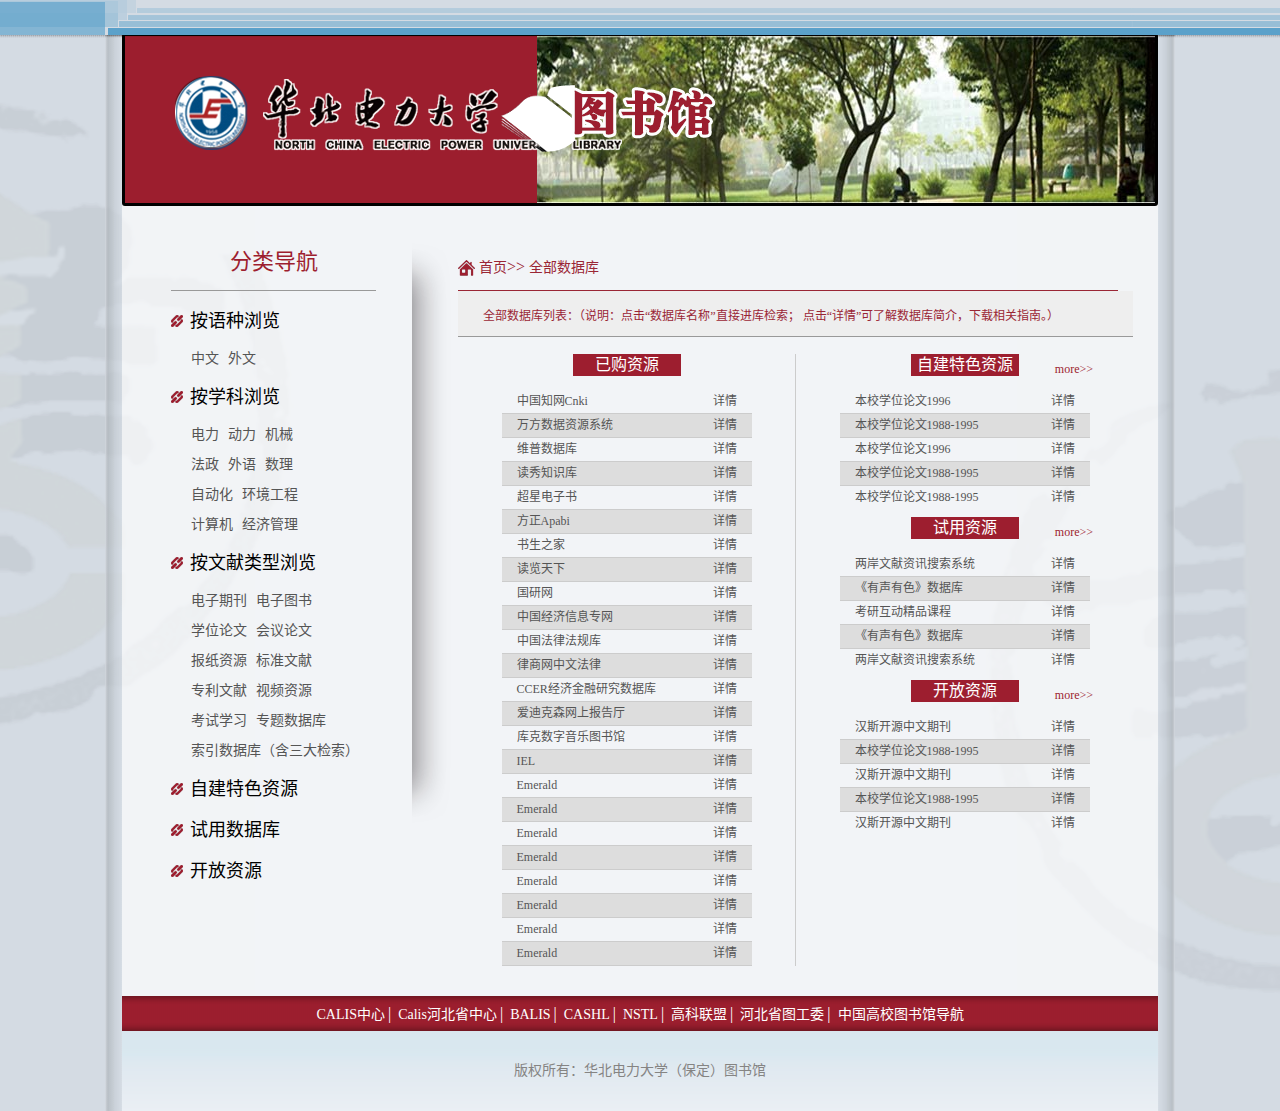
==== database.html @ 3d2f9991 "增加了newslist页面并修改了js中addClass函数的bug" ====
<!DOCTYPE html>
<html lang="zh-CN">

<head>
    <meta charset="UTF-8">
    <title>华北电力大学图书馆</title>
    <link rel="stylesheet" href="css/reset.css">
    <link rel="stylesheet" href="css/styles.css">
    <script src="js/myscript.js"></script>
</head>

<body>
    <div class="top-nav">
        <div class="top-nav-left"></div>
        <div class="top-nav-right"></div>
        <div class="top-nav-center"></div>
    </div>

    <div class="container">
        <div class="container-background">
            <div class="container-left"></div>
            <div class="container-right"></div>
        </div>
        <div class="container-body">
            <div class="header">
                <a href="javascript:void(0);">
                    <img src="img/logo.png" alt="华北电力大学图书馆">
                </a>
                <ul class="pic-tab">
                    <li style="opacity: 1;filter:alpha(opacity:100);">
                        <img src="img/1.jpg" alt="1">
                    </li>
                    <li>
                        <img src="img/2.jpg" alt="2">
                    </li>
                    <li>
                        <img src="img/3.jpg" alt="3">
                    </li>
                </ul>
            </div>
            <div class="content">
                <div class="content-sidebar">
                    <h1>分类导航</h1>
                    <ul class="first-class">
                        <li>
                            <h2><a href="javascript:void(0);">按语种浏览</a>
                            </h2>
                            <ul class="second-class">
                                <li><a href="javascript:void(0);">中文</a>
                                </li>
                                <li><a href="javascript:void(0);">外文</a>
                                </li>
                            </ul>
                        </li>
                        <li>
                            <h2><a href="javascript:void(0);">按学科浏览</a>
                            </h2>
                            <ul class="second-class">
                                <li><a href="javascript:void(0);">电力</a>
                                </li>
                                <li><a href="javascript:void(0);">动力</a>
                                </li>
                                <li><a href="javascript:void(0);">机械</a>
                                </li>
                                <br>
                                <li><a href="javascript:void(0);">法政</a>
                                </li>
                                <li><a href="javascript:void(0);">外语</a>
                                </li>
                                <li><a href="javascript:void(0);">数理</a>
                                </li>
                                <br>
                                <li><a href="javascript:void(0);">自动化</a>
                                </li>
                                <li><a href="javascript:void(0);">环境工程</a>
                                </li>
                                <br>
                                <li><a href="javascript:void(0);">计算机</a>
                                </li>
                                <li><a href="javascript:void(0);">经济管理</a>
                                </li>
                            </ul>
                        </li>
                        <li>
                            <h2><a href="javascript:void(0);">按文献类型浏览</a>
                            </h2>
                            <ul class="second-class">
                                <li><a href="javascript:void(0);">电子期刊</a>
                                </li>
                                <li><a href="javascript:void(0);">电子图书</a>
                                </li>
                                <li><a href="javascript:void(0);">学位论文</a>
                                </li>
                                <li><a href="javascript:void(0);">会议论文</a>
                                </li>
                                <li><a href="javascript:void(0);">报纸资源</a>
                                </li>
                                <li><a href="javascript:void(0);">标准文献</a>
                                </li>
                                <li><a href="javascript:void(0);">专利文献</a>
                                </li>
                                <li><a href="javascript:void(0);">视频资源</a>
                                </li>
                                <li><a href="javascript:void(0);">考试学习</a>
                                </li>
                                <li><a href="javascript:void(0);">专题数据库</a>
                                </li>
                                <li><a href="javascript:void(0);">索引数据库（含三大检索）</a>
                                </li>
                            </ul>
                        </li>
                        <li>
                            <h2><a href="javascript:void(0);">自建特色资源</a>
                            </h2>
                        </li>
                        <li>
                            <h2><a href="javascript:void(0);">试用数据库</a>
                            </h2>
                        </li>
                        <li>
                            <h2><a href="javascript:void(0);">开放资源</a>
                            </h2>
                        </li>
                    </ul>
                </div>
                <div class="content-shadow"></div>
                <div class="content-body">
                    <ul class="second-links">
                        <li>
                            <img src="img/home.png" alt="home">
                        </li>
                        <li><a href="javascript:void(0);">首页</a>
                        </li>>>
                        <li><a href="javascript:void(0);">全部数据库</a>
                        </li>
                    </ul>
                    <div class="info">
                        <p>全部数据库列表：（说明：点击“数据库名称”直接进库检索； 点击“详情”可了解数据库简介，下载相关指南。）</p>
                    </div>
                    <div class="database">
                        <div class="database-left">
                            <h1>已购资源</h1>
                            <ul>
                                <li>
                                    <a href="javascript:void(0);" target="_blank">
                                       中国知网Cnki</a>
                                    <a href="javascript:void(0);" target="_blank">
                                        <span>详情</span>
                                    </a>
                                </li>
                                <li>
                                    <a href="javascript:void(0);" target="_blank">
                                        万方数据资源系统</a>
                                    <a href="javascript:void(0);" target="_blank">
                                        <span>详情</span>
                                    </a>
                                </li>
                                <li>
                                    <a href="javascript:void(0);" target="_blank">
                                        维普数据库</a>
                                    <a href="javascript:void(0);" target="_blank">
                                        <span>详情</span>
                                    </a>
                                </li>
                                <li>
                                    <a href="javascript:void(0);" target="_blank">
                                        读秀知识库</a>
                                    <a href="javascript:void(0);" target="_blank">
                                        <span>详情</span>
                                    </a>
                                </li>
                                <li>
                                    <a href="javascript:void(0);" target="_blank">
                                        超星电子书</a>
                                    <a href="javascript:void(0);" target="_blank">
                                        <span>详情</span>
                                    </a>
                                </li>
                                <li>
                                    <a href="javascript:void(0);" target="_blank">
                                        方正Apabi</a>
                                    <a href="javascript:void(0);" target="_blank">
                                        <span>详情</span>
                                    </a>
                                </li>
                                <li>
                                    <a href="javascript:void(0);" target="_blank">
                                        书生之家</a>
                                    <a href="javascript:void(0);" target="_blank">
                                        <span>详情</span>
                                    </a>
                                </li>
                                <li>
                                    <a href="javascript:void(0);" target="_blank">
                                        读览天下</a>
                                    <a href="javascript:void(0);" target="_blank">
                                        <span>详情</span>
                                    </a>
                                </li>
                                <li>
                                    <a href="javascript:void(0);" target="_blank">
                                        国研网</a>
                                    <a href="javascript:void(0);" target="_blank">
                                        <span>详情</span>
                                    </a>
                                </li>
                                <li>
                                    <a href="javascript:void(0);" target="_blank">
                                        中国经济信息专网</a>
                                    <a href="javascript:void(0);" target="_blank">
                                        <span>详情</span>
                                    </a>
                                </li>
                                <li>
                                    <a href="javascript:void(0);" target="_blank">
                                        中国法律法规库</a>
                                    <a href="javascript:void(0);" target="_blank">
                                        <span>详情</span>
                                    </a>
                                </li>
                                <li>
                                    <a href="javascript:void(0);" target="_blank">
                                        律商网中文法律</a>
                                    <a href="javascript:void(0);" target="_blank">
                                        <span>详情</span>
                                    </a>
                                </li>
                                <li>
                                    <a href="javascript:void(0);" target="_blank">
                                        CCER经济金融研究数据库</a>
                                    <a href="javascript:void(0);" target="_blank">
                                        <span>详情</span>
                                    </a>
                                </li>
                                <li>
                                    <a href="javascript:void(0);" target="_blank">
                                        爱迪克森网上报告厅</a>
                                    <a href="javascript:void(0);" target="_blank">
                                        <span>详情</span>
                                    </a>
                                </li>
                                <li>
                                    <a href="javascript:void(0);" target="_blank">
                                        库克数字音乐图书馆</a>
                                    <a href="javascript:void(0);" target="_blank">
                                        <span>详情</span>
                                    </a>
                                </li>
                                <li>
                                    <a href="javascript:void(0);" target="_blank">
                                        IEL</a>
                                    <a href="javascript:void(0);" target="_blank">
                                        <span>详情</span>
                                    </a>
                                </li>
                                <li>
                                    <a href="javascript:void(0);" target="_blank">
                                        Emerald</a>
                                    <a href="javascript:void(0);" target="_blank">
                                        <span>详情</span>
                                    </a>
                                </li>
                                <li>
                                    <a href="javascript:void(0);" target="_blank">
                                       Emerald</a>
                                    <a href="javascript:void(0);" target="_blank">
                                        <span>详情</span>
                                    </a>
                                </li>
                                <li>
                                    <a href="javascript:void(0);" target="_blank">
                                        Emerald</a>
                                    <a href="javascript:void(0);" target="_blank">
                                        <span>详情</span>
                                    </a>
                                </li>
                                <li>
                                    <a href="javascript:void(0);" target="_blank">
                                        Emerald</a>
                                    <a href="javascript:void(0);" target="_blank">
                                        <span>详情</span>
                                    </a>
                                </li>
                                <li>
                                    <a href="javascript:void(0);" target="_blank">
                                        Emerald</a>
                                    <a href="javascript:void(0);" target="_blank">
                                        <span>详情</span>
                                    </a>
                                </li>
                                <li>
                                    <a href="javascript:void(0);" target="_blank">
                                        Emerald</a>
                                    <a href="javascript:void(0);" target="_blank">
                                        <span>详情</span>
                                    </a>
                                </li>
                                <li>
                                    <a href="javascript:void(0);" target="_blank">
                                        Emerald</a>
                                    <a href="javascript:void(0);" target="_blank">
                                        <span>详情</span>
                                    </a>
                                </li>
                                <li>
                                    <a href="javascript:void(0);" target="_blank">
                                        Emerald</a>
                                    <a href="javascript:void(0);" target="_blank">
                                        <span>详情</span>
                                    </a>
                                </li>
                            </ul>
                        </div>
                        <div class="database-right">
                            <div class="database-right-first">
                                <h1>自建特色资源</h1>
                                <a class="database-right-more" href="javascript:void(0);" target="_blank">more>></a>
                                <ul>
                                    <li>
                                        <a href="javascript:void(0);" target="_blank">
                                            本校学位论文1996</a>
                                        <a href="javascript:void(0);" target="_blank">
                                            <span>详情</span>
                                        </a>
                                    </li>
                                    <li>
                                        <a href="javascript:void(0);" target="_blank">
                                            本校学位论文1988-1995</a>
                                        <a href="javascript:void(0);" target="_blank">
                                            <span>详情</span>
                                        </a>
                                    </li>
                                    <li>
                                        <a href="javascript:void(0);" target="_blank">
                                            本校学位论文1996</a>
                                        <a href="javascript:void(0);" target="_blank">
                                            <span>详情</span>
                                        </a>
                                    </li>
                                    <li>
                                        <a href="javascript:void(0);" target="_blank">
                                            本校学位论文1988-1995</a>
                                        <a href="javascript:void(0);" target="_blank">
                                            <span>详情</span>
                                        </a>
                                    </li>
                                    <li>
                                        <a href="javascript:void(0);" target="_blank">
                                            本校学位论文1988-1995</a>
                                        <a href="javascript:void(0);" target="_blank">
                                            <span>详情</span>
                                        </a>
                                    </li>
                                </ul>
                            </div>
                            <div class="database-right-first">
                                <h1>试用资源</h1>
                                <a class="database-right-more" href="javascript:void(0);" target="_blank">more>></a>
                                <ul>
                                    <li>
                                        <a href="javascript:void(0);javascript:void(0);" target="_blank">
                                            两岸文献资讯搜索系统</a>
                                        <a href="javascript:void(0);" target="_blank">
                                            <span>详情</span>
                                        </a>
                                    </li>
                                    <li>
                                        <a href="javascript:void(0);" target="_blank">
                                           《有声有色》数据库</a>
                                        <a href="javascript:void(0);" target="_blank">
                                            <span>详情</span>
                                        </a>
                                    </li>
                                    <li>
                                        <a href="javascript:void(0);" target="_blank">
                                            考研互动精品课程</a>
                                        <a href="javascript:void(0);" target="_blank">
                                            <span>详情</span>
                                        </a>
                                    </li>
                                    <li>
                                        <a href="javascript:void(0);" target="_blank">
                                            《有声有色》数据库</a>
                                        <a href="javascript:void(0);" target="_blank">
                                            <span>详情</span>
                                        </a>
                                    </li>
                                    <li>
                                        <a href="javascript:void(0);" target="_blank">
                                            两岸文献资讯搜索系统</a>
                                        <a href="javascript:void(0);" target="_blank">
                                            <span>详情</span>
                                        </a>
                                    </li>
                                </ul>
                            </div>
                            <div class="database-right-first">
                                <h1>开放资源</h1>
                                <a class="database-right-more" href="javascript:void(0);" target="_blank">more>></a>
                                <ul>
                                    <li>
                                        <a href="javascript:void(0);javascript:void(0);" target="_blank">
                                            汉斯开源中文期刊</a>
                                        <a href="javascript:void(0);" target="_blank">
                                            <span>详情</span>
                                        </a>
                                    </li>
                                    <li>
                                        <a href="javascript:void(0);" target="_blank">
                                        本校学位论文1988-1995</a>
                                        <a href="javascript:void(0);" target="_blank">
                                            <span>详情</span>
                                        </a>
                                    </li>
                                    <li>
                                        <a href="javascript:void(0);" target="_blank">
                                            汉斯开源中文期刊</a>
                                        <a href="javascript:void(0);" target="_blank">
                                            <span>详情</span>
                                        </a>
                                    </li>
                                    <li>
                                        <a href="javascript:void(0);" target="_blank">
                                           本校学位论文1988-1995</a>
                                        <a href="javascript:void(0);" target="_blank">
                                            <span>详情</span>
                                        </a>
                                    </li>
                                    <li>
                                        <a href="javascript:void(0);" target="_blank">
                                            汉斯开源中文期刊</a>
                                        <a href="javascript:void(0);" target="_blank">
                                            <span>详情</span>
                                        </a>
                                    </li>
                                </ul>
                            </div>
                        </div>
                    </div>
                </div>
                <div class="clearfix"></div>
            </div>
            <div class="bottom-links">
                <ul>
                    <li><a href="http://www.calis.edu.cn/educhina/pages/portal.jsp" target="_blank">CALIS中心</a>
                    </li>|
                    <li><a href="http://www.hb.calis.edu.cn:8090/" target="_blank">Calis河北省中心</a>
                    </li>|
                    <li><a href="http://202.112.118.46/ywcdwz/index.html" target="_blank">BALIS</a>
                    </li>|
                    <li><a href="http://www.cashl.edu.cn/cashlportal/" target="_blank">CASHL</a>
                    </li>|
                    <li><a href="http://www.nstl.gov.cn/" target="_blank">NSTL</a>
                    </li>|
                    <li><a href="http://www.bjtech.superlib.net" target="_blank">高科联盟</a>
                    </li>|
                    <li><a href="http://tgw.hbu.edu.cn/" target="_blank">河北省图工委</a>
                    </li>|
                    <li><a href="javascript:void(0);" target="_blank">中国高校图书馆导航</a>
                    </li>
                </ul>
            </div>
            <div class="footer">
                <p>版权所有：华北电力大学（保定）图书馆</p>
            </div>
        </div>
    </div>
</body>
<script type="text/javascript">
zebra();
firstClassClick();
secondClassClick();
picChange();
</script>

</html>
---- css/styles.css ----
body {
    background: #d4dbe3 url(../img/logo-book.png) 50% 100px repeat-x;
}
.top-nav {
    position: absolute;
    width: 100%;
    height: 38px;
}
.top-nav-left {
    float: left;
    width: 50%;
    height: 38px;
    background: url(../img/top-nav-left.png);
}
.top-nav-right {
    float: right;
    width: 50%;
    height: 38px;
    background: url(../img/top-nav-right.png);
}
.top-nav-center {
    position: relative;
    z-index: 1;
    width: 1070px;
    height: 38px;
    margin: 0 auto;
    background: url(../img/top-nav-center.png) no-repeat;
}
.container {
    position: relative;
    width: 1070px;
    margin: 0 auto;
    text-align: center;
}
.container-background {
    position: absolute;
    z-index: -1;
    width: 1070px;
    height: 100%;
    margin: 0 auto;
    opacity: .7;
    background: #fff;
    filter: alpha(opacity: 70);
}
.container-left {
    float: left;
    width: 17px;
    height: 100%;
    background: url(../img/container-left.jpg) repeat-y;
}
.container-right {
    float: right;
    width: 17px;
    height: 100%;
    background: url(../img/container-right.jpg) repeat-y;
}
.container-body {
    padding-top: 33px;
    width: 1036px;
    margin: 0 auto;
}
.header {
    position: relative;
    height: 167px;
    margin: 0 auto;
    border: 3px solid #000;
    border-radius: 3px;
    background: #9c1e2e;
    --moz-border-radius: 3px;
}
.header > a {
    position: absolute;
    z-index: 9999;
    top: 40px;
    left: 50px;
}
.pic-tab {
    position: relative;
    float: right;
    overflow: hidden;
    width: 618px;
    height: 167px;
}
.pic-tab li {
    position: absolute;
    overflow: hidden;
    opacity: 0;
    filter: alpha(opacity: 0);
}
.content-sidebar {
    float: left;
    width: 277px;
    margin-left: 13px;
}
.content-sidebar h1 {
    font-family: '微软雅黑';
    font-size: 22px;
    margin-top: 37px;
    color: #9d1e2f;
}
.news-class, .first-class {
    width: 205px;
    margin: 15px auto 0;
    text-align: left;
    border-top: 1px solid #999;
}
.first-class > li {
    margin-top: 15px;
}
.first-class li h2 {
    display: inline-block;
}
.first-class li h2 a {
    font-family: '黑体';
    font-size: 18px;
    padding-left: 19px;
    text-decoration: none;
    color: #000;
    background: url(../img/first-class-list.png) 0 50% no-repeat;
}
.first-class li h2 a:hover {
    text-decoration: underline;
}
.first-class-active {
    font-weight: bold;
}
.second-class {
    margin-top: 5px;
    padding-left: 20px;
}
.second-class li {
    display: inline-block;
    margin-top: 10px;
    margin-right: 5px;
}
.second-class li a {
    font-family: '宋体';
    font-size: 14px;
    text-decoration: none;
    color: #555;
}
.second-class li a:hover {
    color: #9d1e2f;
}
.content-shadow {
    float: left;
    width: 45px;
    height: 650px;
    background: url(../img/content-shadow.png);
}
.content-body {
    float: right;
    width: 700px;
    text-align: left;
    margin-bottom: 30px;
}
.second-links {
    width: 660px;
    margin-top: 50px;
    padding-bottom: 14px;
    color: #9a2635;
    border-bottom: 1px solid #9a2635;
}
.second-links li {
    display: inline-block;
}
.second-links li img {
    vertical-align: bottom;
}
.second-links li a {
    font-family: '宋体';
    font-size: 14px;
    text-decoration: none;
    color: #9a2635;
}
.second-links li a:hover {
    text-decoration: underline;
}
.info {
    width: 675px;
    height: 45px;
    margin-bottom: 17px;
    border-bottom: 1px solid #999;
    background: #eee;
}
.info p {
    font-family: '宋体';
    font-size: 12px;
    padding: 15px 25px;
    color: #9a2635;
}
.database-right, .database-left {
    float: left;
    width: 337px;
    text-align: center;
}
.database-left {
    border-right: 1px solid #ccc;
}
.database-right h1, .database-left h1 {
    font-family: '黑体';
    font-size: 16px;
    line-height: 22px;
    width: 108px;
    height: 22px;
    margin: 0 auto 14px;
    color: #fff;
    background: #9d1e2f;
}
.database-right ul, .database-left ul {
    width: 250px;
    margin: 0 auto;
}
.database-right ul li, .database-left ul li {
    padding: 0 15px;
    height: 23px;
    text-align: left;
}
.database-right ul li a, .database-left ul li a {
    line-height: 23px;
    font-family: '宋体';
    font-size: 12px;
    text-decoration: none;
    color: #555;
}
.database-right ul li a:hover, .database-left ul li a:hover {
    color: #9d1e2f;
}
.database-right ul li a span, .database-left ul li a span {
    float: right;
}
.database-right-first {
    position: relative;
    margin-bottom: 8px;
}
.database-right-more {
    font-family: '宋体';
    font-size: 12px;
    position: absolute;
    top: 8px;
    right: 40px;
    text-decoration: none;
    color: #9d1e2f;
}
.database-right-more:hover {
    text-decoration: underline;
}
.bottom-links {
    position: relative;
    background: url(../img/bottom-links.png) repeat-x;
    height: 35px;
}
.bottom-links ul {
    color: #fff
}
.bottom-links ul li {
    display: inline-block;
    line-height: 35px;
    padding: 0 3px;
}
.bottom-links ul li a {
    font-family: '宋体';
    font-size: 14px;
    color: #fff;
    text-decoration: none;
}
.bottom-links ul li a:hover {
    text-decoration: underline;
}
.footer {
    height: 80px;
    background: url(../img/footer.png) repeat-x;
}
.footer p {
    font-family: '黑体';
    font-size: 14px;
    color: #858483;
    line-height: 80px;
}
/*newsList页面*/

.news-class {
    text-align: center;
    padding-top: 20px;
}
.news-class li {
    margin: 0px auto 10px;
    width: 110px;
    height: 30px;
}
.news-class-active {
    background: #951d2d;
}
.news-class .news-class-active a {
    color: #fff;
}
.news-class .news-class-active a:hover {
    color: #fff;
}
.news-class li a {
    line-height: 30px;
    color: #000;
    text-decoration: none;
}
.news-class li a:hover {
    color: #951d2d;
}
.news-list {
    margin: 25px 0 0 50px;
    width: 540px;
}
.news-list li {
    border-bottom: 1px dashed #999;
    height: 40px;
    line-height: 40px;
}
.news-list li a {
    color: #555;
    text-decoration: none;
    font-family: '微软雅黑';
    font-size: 14px;
}
.news-list li a:hover {
    color: #951d2d;
}
.news-list li a span {
    float: right;
    font-size: 12px;
}
.pager-wrap {
    width: 640px;
}
.pager {
    margin: 25px auto 0;
    text-align: center;
}
.pager li {
    display: inline-block;
    line-height: 20px;
}
.pager .page-first a, .pager .page-last a {
    width: 45px;
}
.pager .page-prev a, .pager .page-next a {
    width: 50px;
}
.pager li a {
    text-align: center;
    display: block;
    width: 20px;
    height: 20px;
    color: #555;
    font-family: '宋体';
    font-size: 14px;
    text-decoration: none;
}
.pager li a:hover {
    color: #fff;
    background: #951d2d;
}
.pager .page-active a {
    color: #fff;
    background: #951d2d;
}
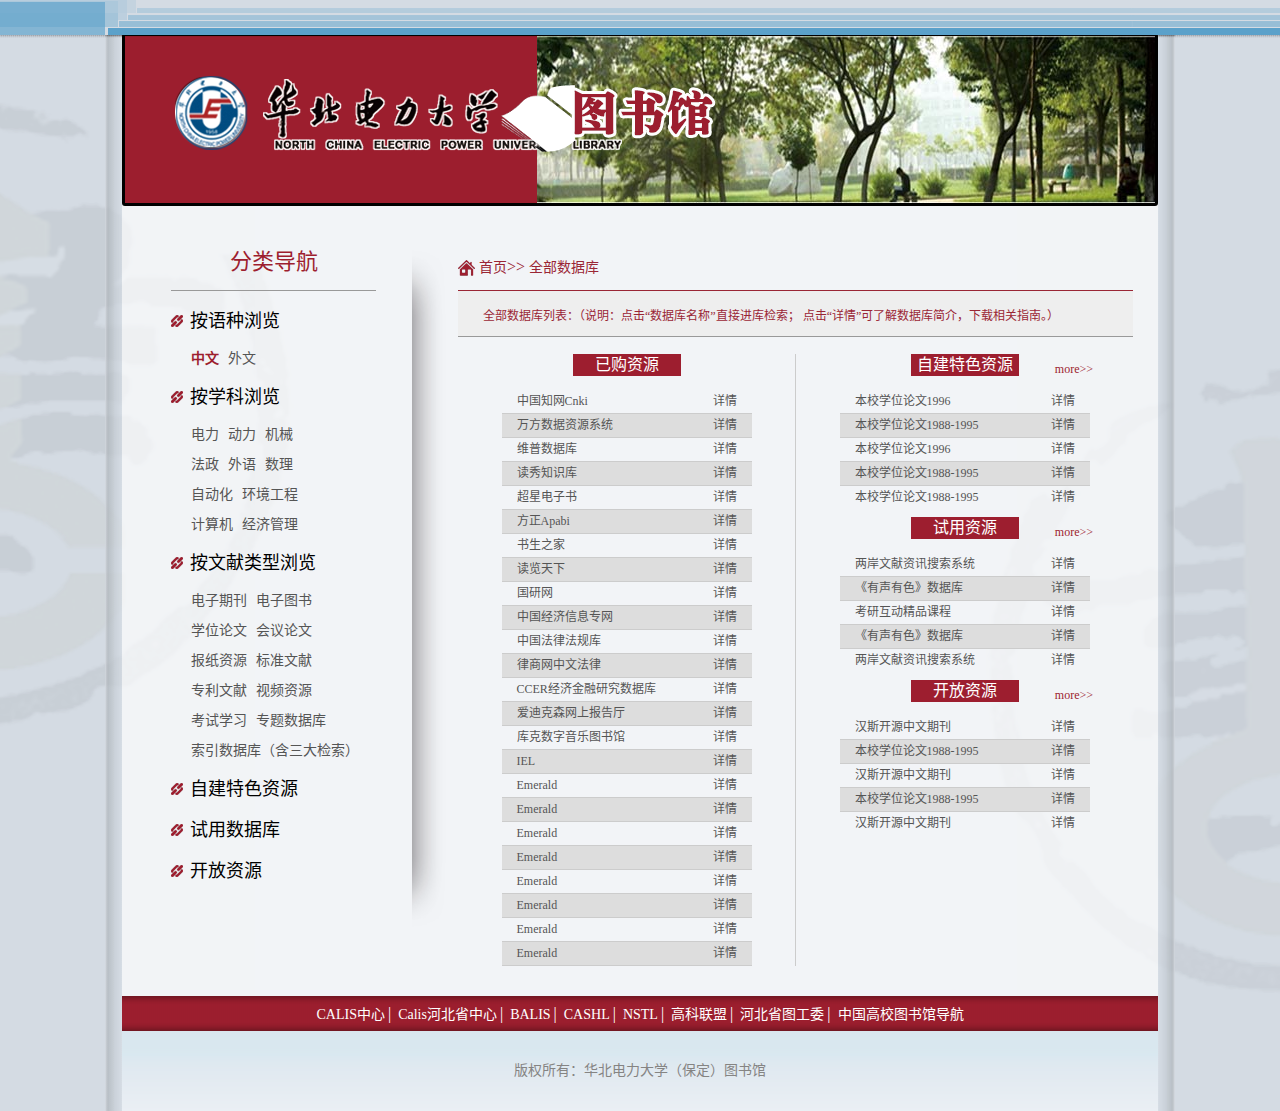
==== commit 3541f93c: "元信息添加" ====
--- a/database.html
+++ b/database.html
@@ -2,10 +2,17 @@
 <html lang="zh-CN">
 
 <head>
-    <meta charset="UTF-8">
+    <meta charset="UTF-8" />
+    <meta http-equiv="X-UA-Compatible" content="IE=edge" />
+    <meta name="keywords" content="华北电力大学,保定,图书馆" />
+    <meta name="description" content="华北电力大学（保定）图书馆" />
+    <meta name="generator" content="Sublime Text 3" />
+    <meta name="author" content="306166485@qq.com" />
+    <meta name="robots" content="index" />
+    <meta name="renderer" content="webkit" />
     <title>华北电力大学图书馆</title>
-    <link rel="stylesheet" href="css/reset.css">
-    <link rel="stylesheet" href="css/styles.css">
+    <link rel="stylesheet" href="css/reset.css" />
+    <link rel="stylesheet" href="css/styles.css" />
     <script src="js/myscript.js"></script>
 </head>
 
@@ -46,7 +53,7 @@
                             <h2><a href="javascript:void(0);">按语种浏览</a>
                             </h2>
                             <ul class="second-class">
-                                <li><a href="javascript:void(0);">中文</a>
+                                <li class="second-class-active"><a href="javascript:void(0);">中文</a>
                                 </li>
                                 <li><a href="javascript:void(0);">外文</a>
                                 </li>
@@ -123,7 +130,7 @@
                         </li>
                     </ul>
                 </div>
-                <div class="content-shadow"></div>
+                <img class="content-shadow" src="img/content-shadow.png" alt="">
                 <div class="content-body">
                     <ul class="second-links">
                         <li>
@@ -471,6 +478,7 @@
 firstClassClick();
 secondClassClick();
 picChange();
+contentShadow();
 </script>
 
 </html>
--- a/css/styles.css
+++ b/css/styles.css
@@ -55,9 +55,9 @@
     background: url(../img/container-right.jpg) repeat-y;
 }
 .container-body {
+    width: 1036px;
+    margin: 0 auto;
     padding-top: 33px;
-    width: 1036px;
-    margin: 0 auto;
 }
 .header {
     position: relative;
@@ -142,39 +142,55 @@
 .second-class li a:hover {
     color: #9d1e2f;
 }
+.second-class .second-class-active a {
+    font-weight: bold;
+    color: #9d1e2f;
+}
 .content-shadow {
     float: left;
-    width: 45px;
-    height: 650px;
-    background: url(../img/content-shadow.png);
+    width: 40px;
 }
 .content-body {
     float: right;
     width: 700px;
+    min-height: 600px;
+    margin-bottom: 30px;
     text-align: left;
-    margin-bottom: 30px;
-}
-.second-links {
-    width: 660px;
+}
+.news-second-links, .second-links {
+    width: 675px;
     margin-top: 50px;
     padding-bottom: 14px;
     color: #9a2635;
     border-bottom: 1px solid #9a2635;
 }
-.second-links li {
+.news-second-links li, .second-links li {
     display: inline-block;
 }
 .second-links li img {
     vertical-align: bottom;
 }
-.second-links li a {
+.news-second-links li a, .second-links li a {
     font-family: '宋体';
     font-size: 14px;
     text-decoration: none;
     color: #9a2635;
 }
-.second-links li a:hover {
+.news-second-links li a:hover, .second-links li a:hover {
     text-decoration: underline;
+}
+.news-second-links {
+    line-height: 40px;
+    width: 1035px;
+    height: 40px;
+    margin-top: 22px;
+    padding-bottom: 0;
+    text-align: left;
+    border: 1px solid #ddd;
+    background: url(../img/news-second-links.jpg);
+}
+.news-second-links li img {
+    vertical-align: text-bottom;
 }
 .info {
     width: 675px;
@@ -194,10 +210,15 @@
     width: 337px;
     text-align: center;
 }
+.database-list {
+    width: 600px;
+    margin-left: 37px;
+    text-align: center;
+}
 .database-left {
     border-right: 1px solid #ccc;
 }
-.database-right h1, .database-left h1 {
+.database-right h1, .database-left h1, .database-list h1 {
     font-family: '黑体';
     font-size: 16px;
     line-height: 22px;
@@ -211,22 +232,26 @@
     width: 250px;
     margin: 0 auto;
 }
-.database-right ul li, .database-left ul li {
+.database-list ul {
+    width: 540px;
+    margin: 0 auto;
+}
+.database-right ul li, .database-left ul li, .database-list ul li {
+    height: 23px;
     padding: 0 15px;
-    height: 23px;
     text-align: left;
 }
-.database-right ul li a, .database-left ul li a {
+.database-right ul li a, .database-left ul li a, .database-list ul li a {
+    font-family: '宋体';
+    font-size: 12px;
     line-height: 23px;
-    font-family: '宋体';
-    font-size: 12px;
     text-decoration: none;
     color: #555;
 }
-.database-right ul li a:hover, .database-left ul li a:hover {
-    color: #9d1e2f;
-}
-.database-right ul li a span, .database-left ul li a span {
+.database-right ul li a:hover, .database-left ul li a:hover, .database-list ul li a:hover {
+    color: #9d1e2f;
+}
+.database-right ul li a span, .database-left ul li a span, .database-list ul li a span {
     float: right;
 }
 .database-right-first {
@@ -247,22 +272,22 @@
 }
 .bottom-links {
     position: relative;
+    height: 35px;
     background: url(../img/bottom-links.png) repeat-x;
-    height: 35px;
 }
 .bottom-links ul {
-    color: #fff
+    color: #fff;
 }
 .bottom-links ul li {
+    line-height: 35px;
     display: inline-block;
-    line-height: 35px;
     padding: 0 3px;
 }
 .bottom-links ul li a {
     font-family: '宋体';
     font-size: 14px;
-    color: #fff;
-    text-decoration: none;
+    text-decoration: none;
+    color: #fff;
 }
 .bottom-links ul li a:hover {
     text-decoration: underline;
@@ -274,24 +299,32 @@
 .footer p {
     font-family: '黑体';
     font-size: 14px;
+    line-height: 80px;
     color: #858483;
-    line-height: 80px;
 }
 /*newsList页面*/
 
 .news-class {
-    text-align: center;
     padding-top: 20px;
+    text-align: center;
 }
 .news-class li {
-    margin: 0px auto 10px;
     width: 110px;
     height: 30px;
+    margin: 0 auto 10px;
 }
 .news-class-active {
+    -webkit-transition: background .5s;
+    -moz-transition: background .5s;
+    -o-transition: background .5s;
+    transition: background .5s;
     background: #951d2d;
 }
 .news-class .news-class-active a {
+    -webkit-transition: color .5s;
+    -moz-transition: color .5s;
+    -o-transition: color .5s;
+    transition: color .5s;
     color: #fff;
 }
 .news-class .news-class-active a:hover {
@@ -299,33 +332,37 @@
 }
 .news-class li a {
     line-height: 30px;
+    text-decoration: none;
     color: #000;
-    text-decoration: none;
 }
 .news-class li a:hover {
     color: #951d2d;
 }
 .news-list {
+    width: 540px;
     margin: 25px 0 0 50px;
-    width: 540px;
 }
 .news-list li {
+    line-height: 40px;
+    height: 40px;
     border-bottom: 1px dashed #999;
-    height: 40px;
-    line-height: 40px;
 }
 .news-list li a {
+    font-family: '微软雅黑';
+    font-size: 14px;
+    text-decoration: none;
     color: #555;
-    text-decoration: none;
-    font-family: '微软雅黑';
-    font-size: 14px;
 }
 .news-list li a:hover {
+    -webkit-transition: color .3s;
+    -moz-transition: color .3s;
+    -o-transition: color .3s;
+    transition: color .3s;
     color: #951d2d;
 }
 .news-list li a span {
-    float: right;
     font-size: 12px;
+    float: right;
 }
 .pager-wrap {
     width: 640px;
@@ -335,8 +372,8 @@
     text-align: center;
 }
 .pager li {
+    line-height: 20px;
     display: inline-block;
-    line-height: 20px;
 }
 .pager .page-first a, .pager .page-last a {
     width: 45px;
@@ -345,16 +382,20 @@
     width: 50px;
 }
 .pager li a {
-    text-align: center;
+    font-family: '宋体';
+    font-size: 14px;
     display: block;
     width: 20px;
     height: 20px;
+    text-align: center;
+    text-decoration: none;
     color: #555;
-    font-family: '宋体';
-    font-size: 14px;
-    text-decoration: none;
 }
 .pager li a:hover {
+    -webkit-transition: background .3s, color .3s;
+    -moz-transition: background .3s, color .3s;
+    -o-transition: background .3s, color .3s;
+    transition: background .3s, color .3s;
     color: #fff;
     background: #951d2d;
 }
@@ -362,3 +403,40 @@
     color: #fff;
     background: #951d2d;
 }
+/*新闻内容*/
+
+.news-details {
+    width: 800px;
+    min-height: 500px;
+    margin: 50px auto 0;
+}
+.news-details-second {
+    width: 610px;
+    margin: 30px 25px 0;
+    text-align: center;
+}
+.news-details h1, .news-details-second h1 {
+    font-family: '黑体';
+    font-size: 20px;
+    margin-bottom: 25px;
+    color: #9d1e2f;
+}
+.news-details p, .news-details-second p {
+    font-family: '宋体';
+    font-size: 14px;
+    line-height: 25px;
+    margin-bottom: 15px;
+    text-align: left;
+    text-indent: 28px;
+    color: #6e6e6e;
+}
+.news-post-footer {
+    margin-top: 40px;
+}
+.news-post-footer span {
+    font-family: '宋体';
+    font-size: 14px;
+    float: right;
+    clear: both;
+    color: #6e6e6e;
+}
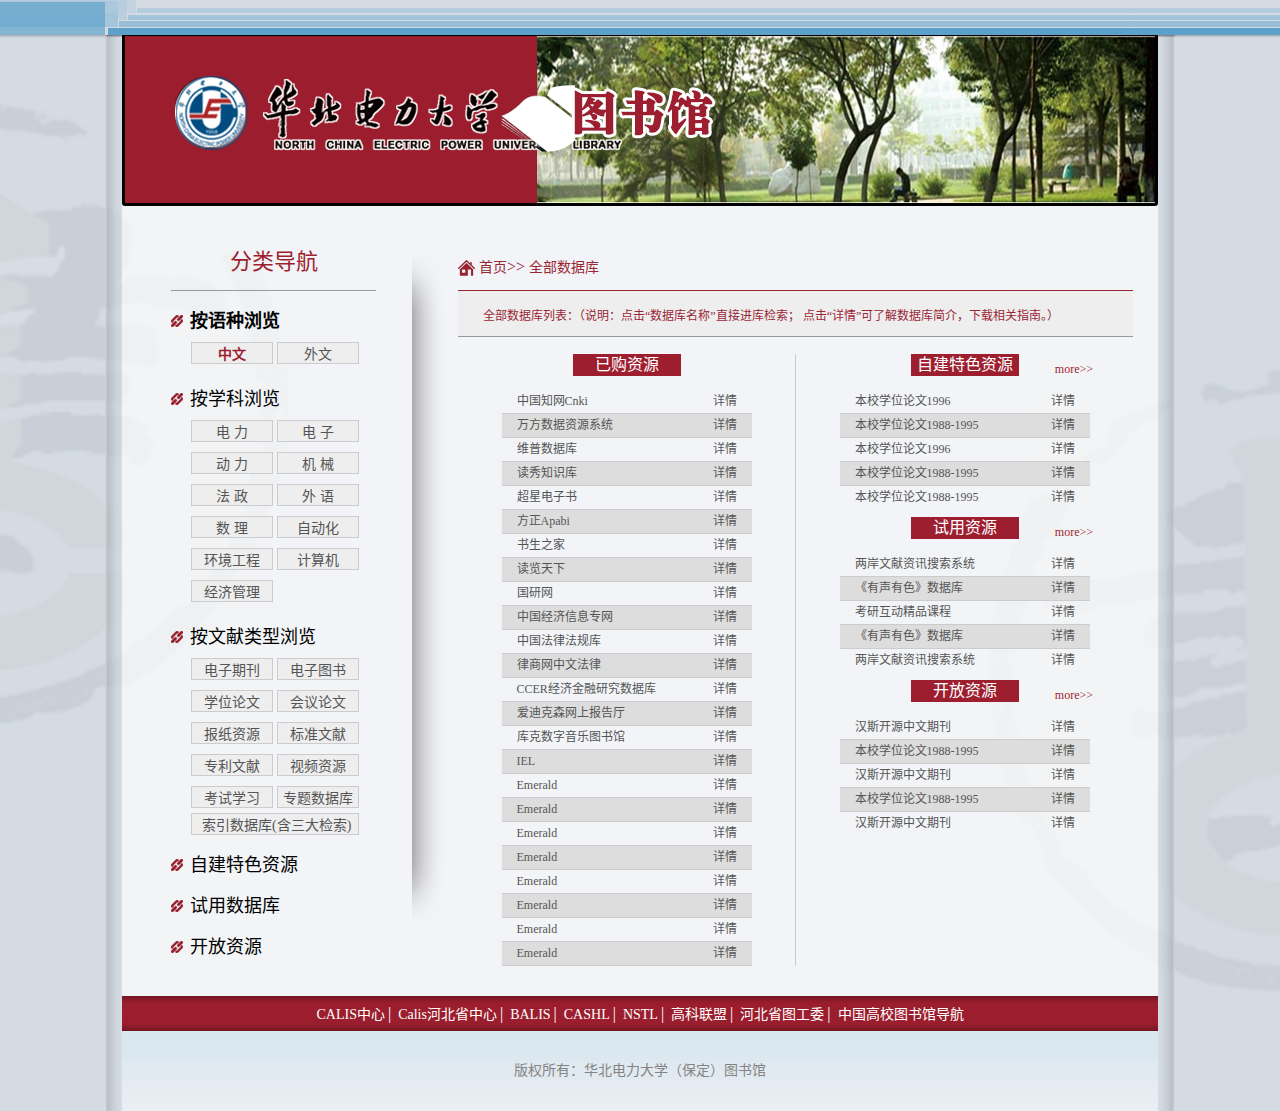
==== commit 2c2e2be8: "添加了首页，修改了数据库页面的样式" ====
--- a/database.html
+++ b/database.html
@@ -50,7 +50,7 @@
                     <h1>分类导航</h1>
                     <ul class="first-class">
                         <li>
-                            <h2><a href="javascript:void(0);">按语种浏览</a>
+                            <h2 class="first-class-active"><a href="javascript:void(0);">按语种浏览</a>
                             </h2>
                             <ul class="second-class">
                                 <li class="second-class-active"><a href="javascript:void(0);">中文</a>
@@ -63,25 +63,27 @@
                             <h2><a href="javascript:void(0);">按学科浏览</a>
                             </h2>
                             <ul class="second-class">
-                                <li><a href="javascript:void(0);">电力</a>
-                                </li>
-                                <li><a href="javascript:void(0);">动力</a>
-                                </li>
-                                <li><a href="javascript:void(0);">机械</a>
-                                </li>
-                                <br>
-                                <li><a href="javascript:void(0);">法政</a>
-                                </li>
-                                <li><a href="javascript:void(0);">外语</a>
-                                </li>
-                                <li><a href="javascript:void(0);">数理</a>
-                                </li>
-                                <br>
+                                <li><a href="javascript:void(0);">电 力</a>
+                                </li>
+                                <li><a href="javascript:void(0);">电 子</a>
+                                </li>
+                                <li><a href="javascript:void(0);">动 力</a>
+                                </li>
+                                <li><a href="javascript:void(0);">机 械</a>
+                                </li>
+                                
+                                <li><a href="javascript:void(0);">法 政</a>
+                                </li>
+                                <li><a href="javascript:void(0);">外 语</a>
+                                </li>
+                                <li><a href="javascript:void(0);">数 理</a>
+                                </li>
+                                
                                 <li><a href="javascript:void(0);">自动化</a>
                                 </li>
                                 <li><a href="javascript:void(0);">环境工程</a>
                                 </li>
-                                <br>
+                                
                                 <li><a href="javascript:void(0);">计算机</a>
                                 </li>
                                 <li><a href="javascript:void(0);">经济管理</a>
@@ -112,7 +114,7 @@
                                 </li>
                                 <li><a href="javascript:void(0);">专题数据库</a>
                                 </li>
-                                <li><a href="javascript:void(0);">索引数据库（含三大检索）</a>
+                                <li style="width:166px; margin:0 auto;"><a href="javascript:void(0);">&nbsp;索引数据库(含三大检索)</a>
                                 </li>
                             </ul>
                         </li>
--- a/css/styles.css
+++ b/css/styles.css
@@ -1,6 +1,21 @@
 body {
     background: #d4dbe3 url(../img/logo-book.png) 50% 100px repeat-x;
 }
+/*-------------新添加-20140727-----------*/
+a 
+{
+    text-decoration: none;
+    color: #555;
+    text-align: left;
+}
+a:hover {
+    -webkit-transition: color .3s;
+    -moz-transition: color .3s;
+    -o-transition: color .3s;
+    transition: color .3s;
+    color: #951d2d;
+}
+/*-------------新添加结束-----------*/
 .top-nav {
     position: absolute;
     width: 100%;
@@ -130,8 +145,12 @@
 }
 .second-class li {
     display: inline-block;
-    margin-top: 10px;
-    margin-right: 5px;
+    width:80px;
+    margin: 5px auto;
+    text-align:center;
+    background-color:#eee;
+    border: solid 1px #ccc;
+   
 }
 .second-class li a {
     font-family: '宋体';
@@ -254,6 +273,14 @@
 .database-right ul li a span, .database-left ul li a span, .database-list ul li a span {
     float: right;
 }
+.database-list ul li > span {
+    font-family: '宋体';
+    font-size: 12px;
+    line-height: 23px;
+    float: right;
+    margin-left: 70px;
+    color: #555;
+}
 .database-right-first {
     position: relative;
     margin-bottom: 8px;
@@ -338,6 +365,38 @@
 .news-class li a:hover {
     color: #951d2d;
 }
+/*-------------新添加-20140727-----------*/
+.news-content
+{
+    margin:25px 0 0 50px;
+    }
+.news-list-zydt {
+    width: 540px;
+    font-family:'微软雅黑';
+    font-size: 12px;
+}
+
+.news-list-zydt ul 
+{
+    text-align:left;
+    line-height: 40px;
+    height: 40px;
+    vertical-align:middle;
+    border-bottom: 1px dashed #999;
+}
+.news-list-zydt ul li
+{
+    display:block;
+    float:left;
+    }
+.news-list-zydt .news-list-zydt-title
+{
+    font-size:14px;
+    width:400px;
+    display:block;
+    }
+
+/*-------------新添加结束-----------*/
 .news-list {
     width: 540px;
     margin: 25px 0 0 50px;
@@ -352,6 +411,7 @@
     font-size: 14px;
     text-decoration: none;
     color: #555;
+    text-align: center;
 }
 .news-list li a:hover {
     -webkit-transition: color .3s;
@@ -440,3 +500,168 @@
     clear: both;
     color: #6e6e6e;
 }
+/*首页*/
+
+.home-content-left {
+    position: relative;
+    float: left;
+    width: 640px;
+    height: 500px;
+}
+.search-wrap {
+    height: 175px;
+    padding-top: 41px;
+}
+.search-tab {
+    margin-left: 60px;
+    list-style: none;
+}
+.search-tab li {
+    line-height: 41px;
+    position: relative;
+    z-index: 0;
+    float: left;
+    width: 107px;
+    height: 41px;
+    margin-left: -12px;
+    background: url(../img/search-tab.png) no-repeat;
+}
+.search-tab li a {
+    font-family: '黑体';
+    font-size: 14px;
+    display: block;
+    width: 100px;
+    height: 41px;
+    text-decoration: none;
+    color: #898a89;
+}
+.search-tab .search-tab-active {
+    background: url(../img/search-tab-active1.png) no-repeat;
+}
+.search-tab .search-tab-active a {
+    color: #fff;
+}
+.search-content {
+    position: relative;
+    z-index: 3;
+    width: 550px;
+    height: 160px;
+    margin-top: 35px;
+    margin-left: 50px;
+    border-radius: 5px;
+    --moz-border-radius: 5px;
+}
+#integrate-wrap, #cite-wrap, #mylib-wrap {
+    display: none;
+}
+#collections-wrap {
+    border: 1px solid #77b6d9;
+    background: url(../img/1.png) transparent 0 -1px no-repeat;
+}
+#integrate-wrap {
+    border: 1px solid #ec6c26;
+    background: url(../img/2.png) transparent 0 -1px no-repeat;
+}
+#cite-wrap {
+    border: 1px solid #42b37b;
+    background: url(../img/3.png) transparent 0 -1px no-repeat;
+}
+#mylib-wrap {
+    border: 1px solid #8864a9;
+    background: url(../img/4.png) transparent 0 -1px no-repeat;
+}
+.home-content-shadow {
+    float: left;
+    width: 38px;
+    height: 500px;
+}
+#collections, #integrate, #cite, #mylib {
+    margin-top: 49px;
+}
+#collections input, #integrate input, #cite input, #mylib input {
+    float: left;
+}
+.searchContent {
+    width: 276px;
+    height: 27px;
+    margin-left: 35px;
+    padding-left: 14px;
+    border: 1px solid #888a89;
+    border-radius: 3px;
+}
+.search-content-drop-wrap{
+    position: relative;
+    width: 95px;
+    float: left;
+    height: 29px;
+    margin-left: 1px;
+}
+.search-content-drop{
+    position: absolute;
+    width: 95px;
+    overflow: hidden;
+    height: 29px;
+    margin-left: 1px;
+    border: 1px solid #888a89;
+    border-radius: 3px;
+    --moz-border-radius: 3px;
+}
+#collections .search-content-drop {
+    background: url(../img/select-tri.png) #fff 77px 10px no-repeat;
+}
+#integrate .search-content-drop {
+    background: url(../img/select-tri2.png) #fff 77px 10px no-repeat;
+}
+#mylib .search-content-drop {
+    background: url(../img/select-tri4.png) #fff 77px 10px no-repeat;
+}
+#collections .search-content-drop li, #integrate .search-content-drop li, #mylib .search-content-drop li {
+    font-family: '宋体';
+    font-size: 12px;
+    line-height: 29px;
+    height: 29px;
+    padding-left: 10px;
+    cursor: pointer;
+    text-align: left;
+    color: #828282;
+}
+.searchButton {
+    width: 78px;
+    height: 31px;
+    margin-left: 15px;
+    cursor: pointer;
+    border: none;
+}
+#collections .searchButton {
+    background: url(../img/searchButton.png);
+}
+#integrate .searchButton {
+    background: url(../img/searchButton2.png);
+}
+#cite .searchButton {
+    background: url(../img/searchButton3.png);
+}
+#mylib .searchButton {
+    background: url(../img/searchButton4.png);
+}
+.explanation {
+    margin: 17px auto 0;
+    padding-top: 10px;
+    border-top: 1px dashed #828282;
+    width: 430px;
+}
+.explanation img {
+    vertical-align: text-bottom;
+}
+.explanation p {
+    display: inline;
+    font-family: '宋体';
+    font-size: 12px;
+    color: #828282;
+}
+.explanation a{
+    color: #2f8abd;
+}
+.explanation a:hover{
+    color: #ec6c26;
+}
